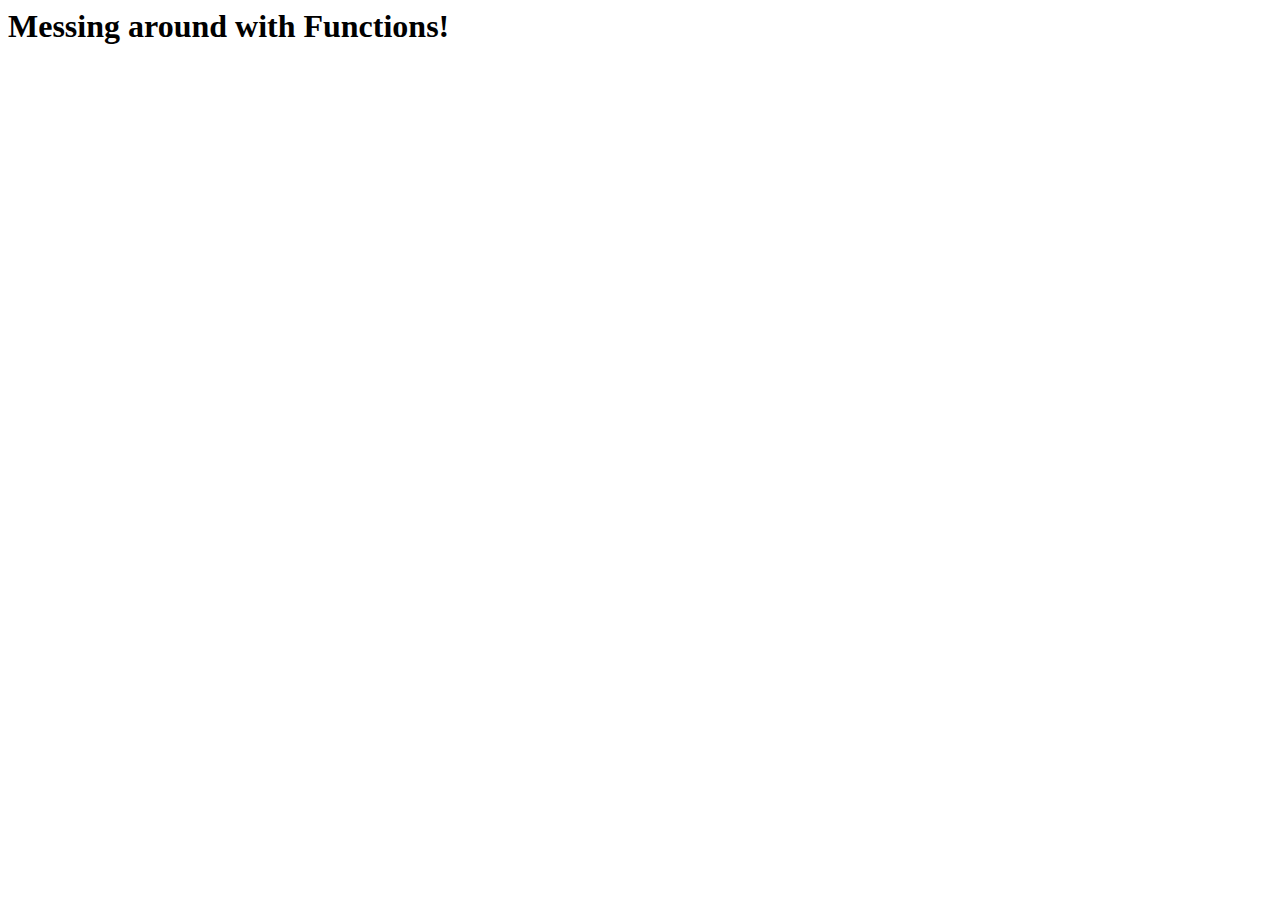
==== index.html @ 51a8d26a "adding bootstrap to the basic layout" ====
<html>
  <head>
    <title>WebLab Playground</title>
  </head>
  <body>
    <h1>Messing around with Functions!</h1>
    
    <script src="http://code.jquery.com/jquery-2.0.3.js"></script>
    <script src="./functions.js"></script>
    
  </body>
</html>
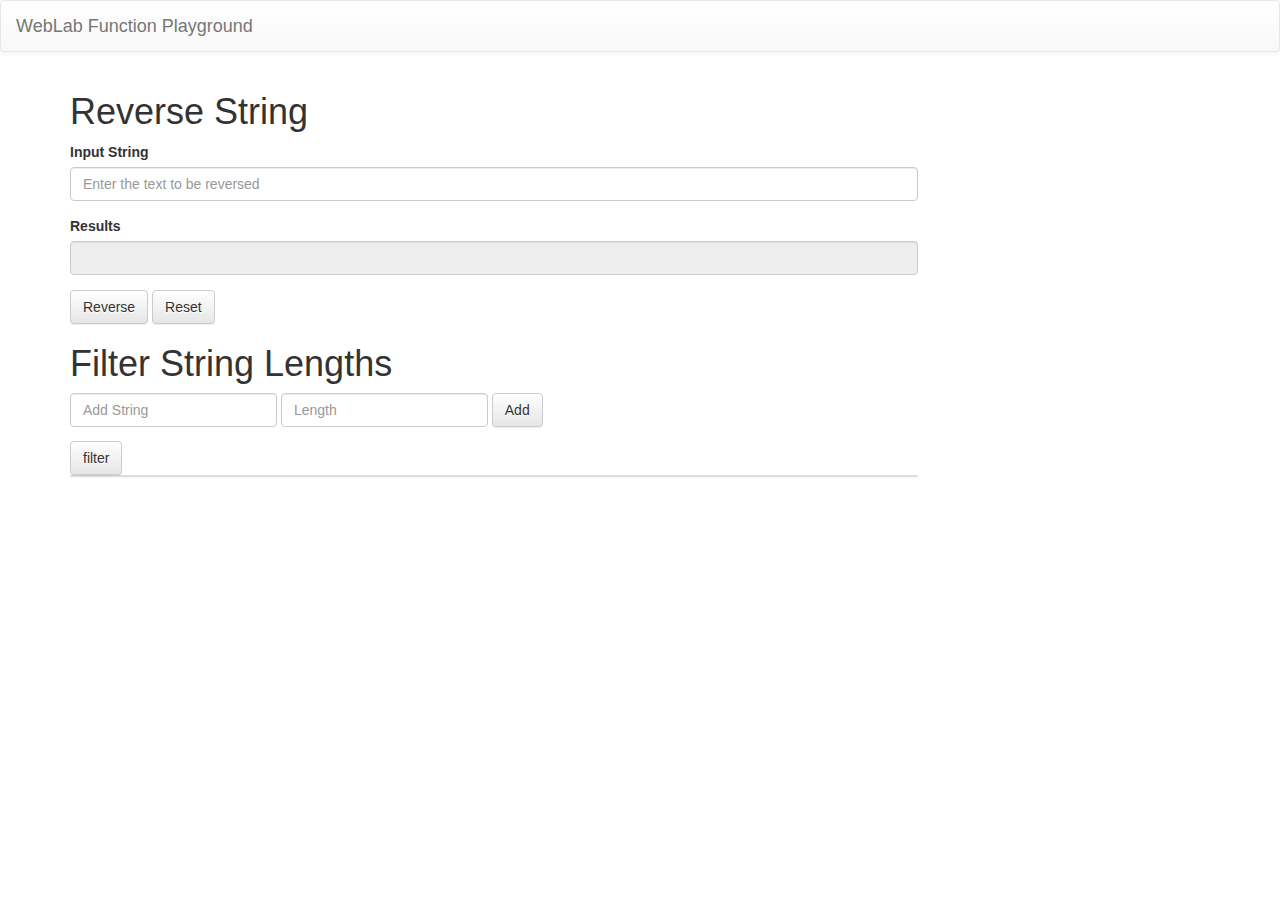
==== commit fccdabc2: "added filter words jQuery exampls" ====
--- a/index.html
+++ b/index.html
@@ -1,11 +1,60 @@
 <html>
   <head>
     <title>WebLab Playground</title>
+    <link rel="stylesheet" href="./bootstrap/css/bootstrap.css" />
+    <link rel="stylesheet" href="./bootstrap/css/bootstrap-theme.css" />
   </head>
+  
   <body>
-    <h1>Messing around with Functions!</h1>
+    <nav class="navbar navbar-default" role="navigation">
+      <div class="navbar-header">
+        <a class="navbar-brand" href="#">WebLab Function Playground</a>
+      </div>
+    </nav>
+    
+    <div class="container">
+      <div class="row">
+        <div class="col-offset-1 col-lg-9">
+          
+          <h1>Reverse String</h1>
+          
+          <form>
+            <div class="form-group">
+              <label>Input String</label>
+              <input type="text" class="form-control" id="reverse-input"
+              	placeholder="Enter the text to be reversed">
+            </div>
+            <div class="form-group">
+              <label>Results</label>
+              <input type="text" class="form-control" id="reverse-output"
+                     disabled>
+            </div>
+            <button class="execute-reverse-string btn btn-default">Reverse</button>
+            <button class="reset-reverse-string btn btn-default">Reset</button>
+          </form>
+
+          <h1>Filter String Lengths</h1>
+          
+          <form class="form-inline" role="form">
+  			<div class="form-group">
+              <input type="text" class="form-control" id="new-filter-string" placeholder="Add String">
+            </div>
+  			<div class="form-group">
+              <input type="number" class="form-control" id="filter-length" placeholder="Length">
+            </div>
+            <button class="add-filter-string btn btn-default">Add</button>
+          </form>
+          <ul class="filter-string-list">
+          </ul>
+          <button class="execute-filter-list btn btn-default">filter</button>
+          <div class="filter-results panel panel-default"></div>
+
+        </div>
+	  </div>
+    </div>
     
     <script src="http://code.jquery.com/jquery-2.0.3.js"></script>
+    <script src="./bootstrap/js/bootstrap.js"></script>
     <script src="./functions.js"></script>
     
   </body>
